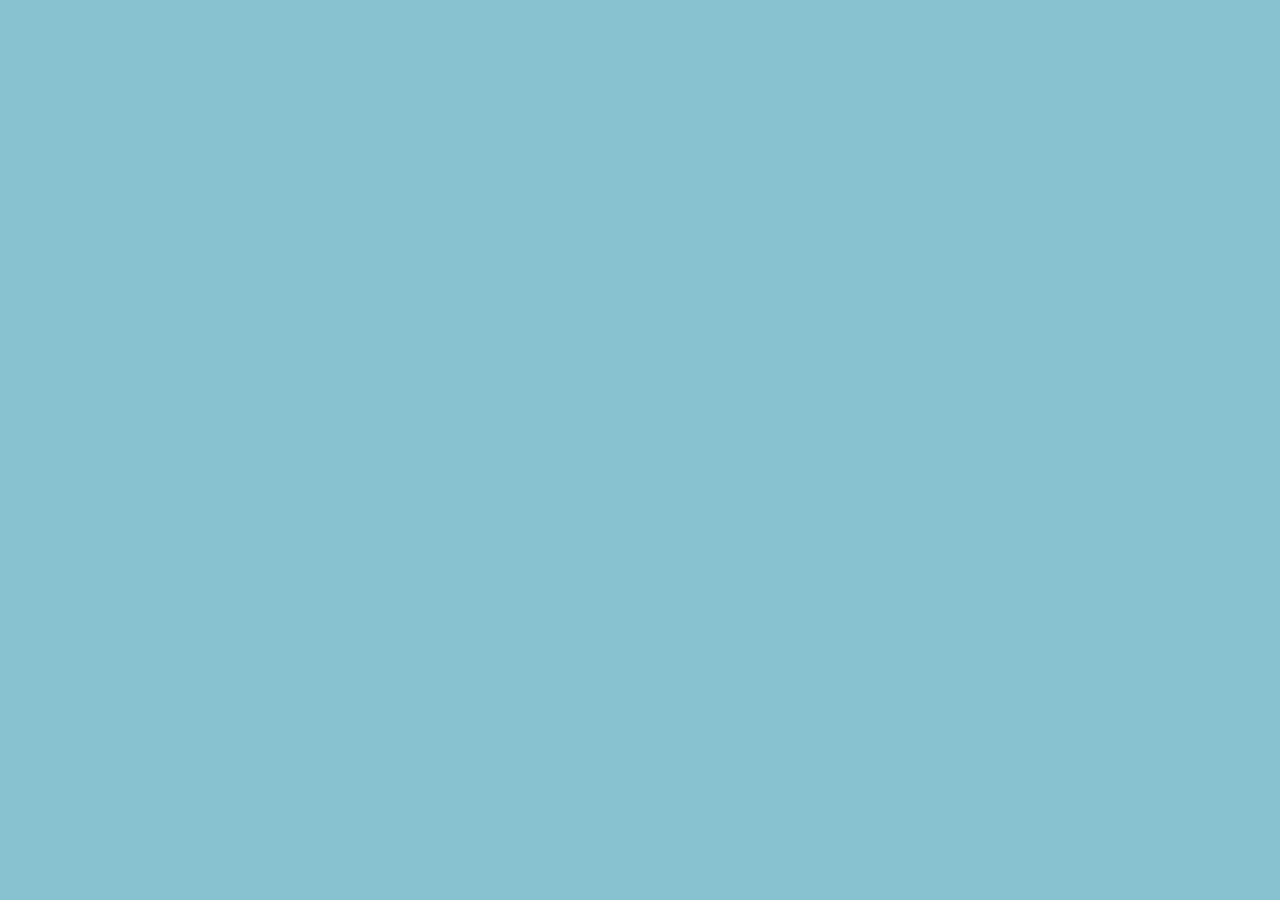
==== jobs1/index.html @ 1413dc95 "premier media query qui change la couleur du background en fonction de la taille de l'ecran" ====
<!DOCTYPE html>
<html lang="fr">
<head>
    <link rel="stylesheet" href="css/style1.css">
    <link rel="stylesheet" href="css/style2.css">
    <link rel="stylesheet" href="css/style3.css">
    <link rel="stylesheet" href="css/style4.css">
</head>
<body>

</body>
</html>
---- jobs1/css/style1.css ----
body{
    background-color: #88c1d0;
}
---- jobs1/css/style2.css ----
@media only screen and (min-width:1680px) and (max-height:1920px){
    body{
        background-color:#ffca4b;
    }
}

/*
j'ai creer un media query qui applique une couleur au background quand la largeur est de 1680pixel et un hauteur de 1920pixel.
cela remplace la couleur de base de la 1ere feuille de style

*/
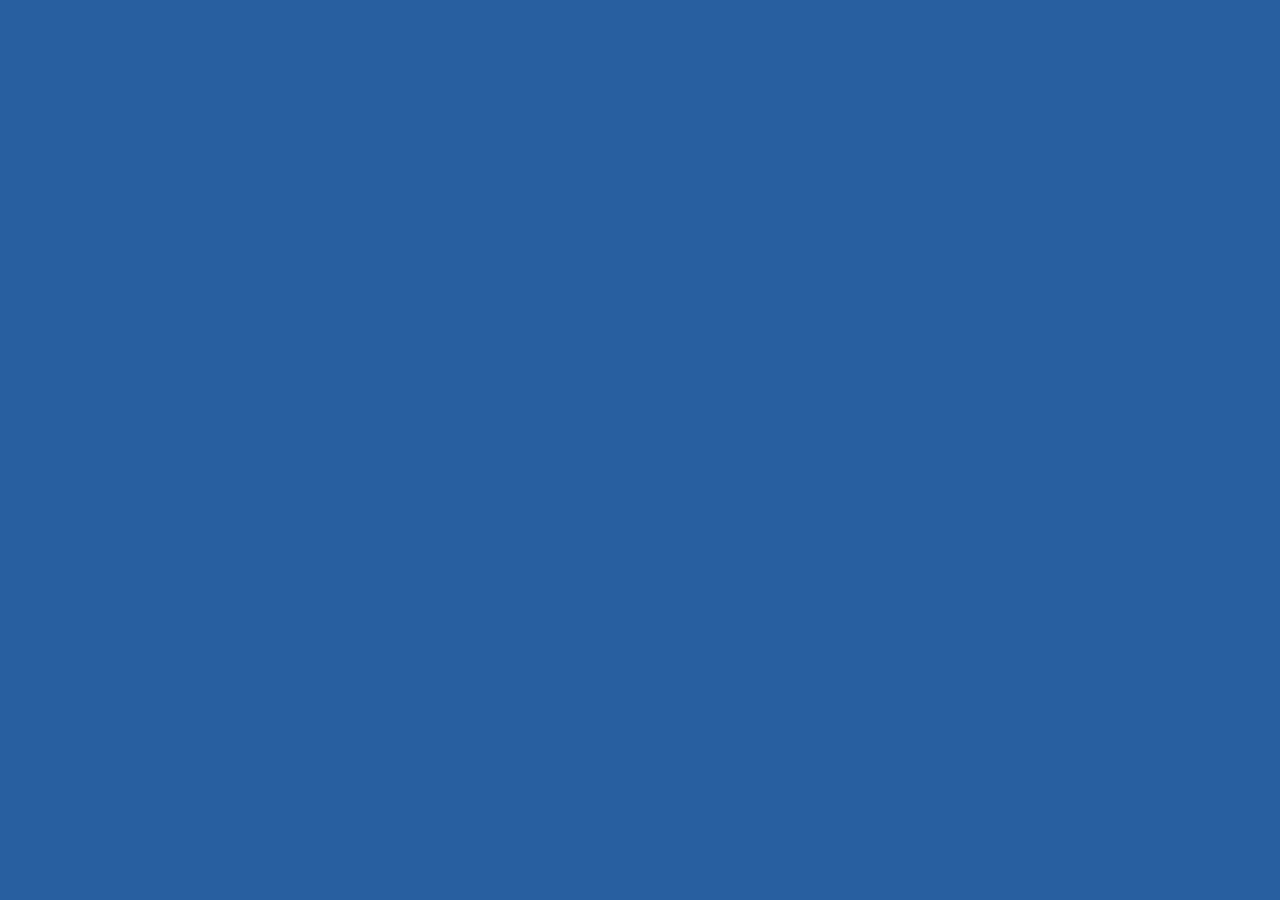
==== commit 8c9ec5cb: "deuxieme  media query qui change la couleur du background en fonction de la taille de l'ecran" ====
--- a/jobs1/index.html
+++ b/jobs1/index.html
@@ -1,6 +1,7 @@
 <!DOCTYPE html>
 <html lang="fr">
 <head>
+    <meta charset="utf-8">
     <link rel="stylesheet" href="css/style1.css">
     <link rel="stylesheet" href="css/style2.css">
     <link rel="stylesheet" href="css/style3.css">
--- a/jobs1/css/style1.css
+++ b/jobs1/css/style1.css
@@ -1,3 +1,7 @@
 body{
     background-color: #88c1d0;
-}+}
+
+/*
+couleur de background par défaut
+*/--- a/jobs1/css/style3.css
+++ b/jobs1/css/style3.css
@@ -0,0 +1,10 @@
+@media only screen and (min-width:1280px) and (max-height:1680px){
+    body{
+        background-color: #275fa0;
+    }
+}
+
+/*
+media query qui change la couleur du background en fonction de la resolution
+quand le width est egale a 1280px et le height maximum egale a 1680px
+*/